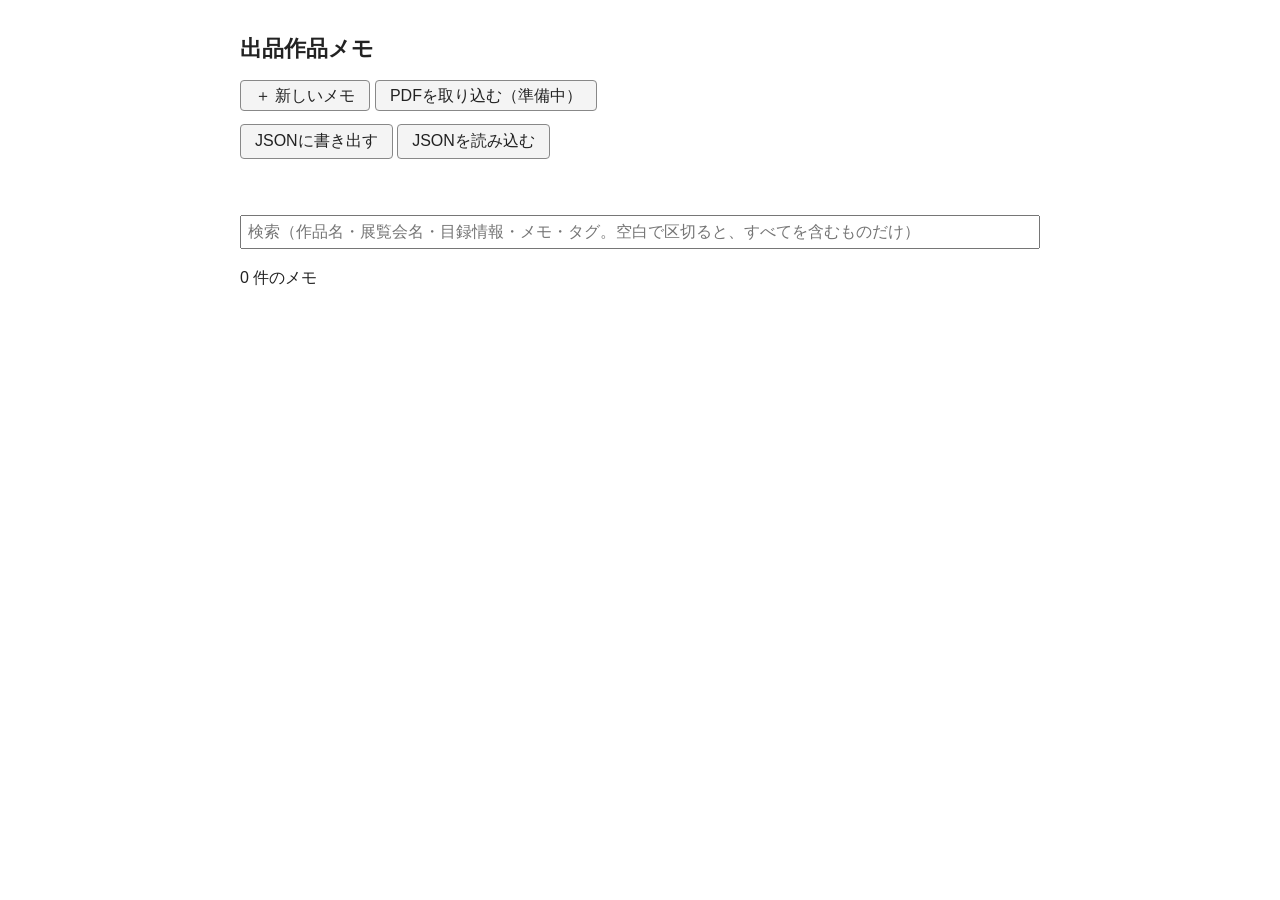
==== index.html @ a3dbecba "出品作品メモツールの基本機能を追加 - メモの作成・編集・削除と一覧（IndexedDB に保存） - JSON の書き出し・読み込み - タグの付け外しと、タグでの絞り込み - 作品名・目録情報・本" ====
<!DOCTYPE html>
<html lang="ja">
<head>
  <meta charset="utf-8">
  <meta name="viewport" content="width=device-width, initial-scale=1">
  <title>出品作品メモ</title>
  <link rel="stylesheet" href="style.css">
</head>
<body>
  <h1>出品作品メモ</h1>

  <!-- 新しいメモを作るボタン：memo.html を「新規」モードで開く -->
  <p>
    <a class="button" href="memo.html?new=1">＋ 新しいメモ</a>
    <a class="button" href="import.html">PDFを取り込む（準備中）</a>
  </p>

  <!-- バックアップ：JSONファイルへの書き出しと、ファイルからの読み込み -->
  <p>
    <button type="button" id="export">JSONに書き出す</button>
    <button type="button" id="import">JSONを読み込む</button>
    <input type="file" id="file" accept=".json,application/json" hidden>
  </p>
  <div class="message" id="message"></div>

  <!-- 検索ボックス：入力するたびに一覧が絞り込まれる -->
  <p>
    <input type="text" id="search" placeholder="検索（作品名・展覧会名・目録情報・メモ・タグ。空白で区切ると、すべてを含むものだけ）">
  </p>

  <!-- タグでの絞り込み（タグを押すと、そのタグのメモだけ表示） -->
  <div id="tag-filter"></div>

  <p id="count"></p>
  <div id="list"></div>

  <script src="db.js"></script>
  <script>
    const message = document.getElementById("message");

    // 「JSONに書き出す」：全メモを1つのファイルとしてダウンロードする
    document.getElementById("export").addEventListener("click", async () => {
      const memos = await MemoDB.getAll();
      const data = { app: "exhibition-memo", version: 1, memos: memos };
      const blob = new Blob([JSON.stringify(data, null, 2)], { type: "application/json" });
      const url = URL.createObjectURL(blob);
      const a = document.createElement("a");
      a.href = url;
      a.download = "memos-" + new Date().toISOString().slice(0, 10) + ".json";
      a.click();
      URL.revokeObjectURL(url);
      message.textContent = memos.length + " 件を書き出しました";
    });

    // 「JSONを読み込む」：ボタンを押すとファイル選択が開く
    document.getElementById("import").addEventListener("click", () => {
      document.getElementById("file").click();
    });

    document.getElementById("file").addEventListener("change", async (e) => {
      const file = e.target.files[0];
      e.target.value = ""; // 同じファイルをもう一度選べるようにする
      if (!file) return;
      try {
        const data = JSON.parse(await file.text());
        // 形が正しいか確認する（違うファイルを読み込んで壊さないため）
        if (data.app !== "exhibition-memo" || !Array.isArray(data.memos)) {
          throw new Error("このアプリで書き出したJSONではありません");
        }
        const base = MemoDB.create();
        const memos = data.memos.map((m) => {
          if (!m.id) throw new Error("idのないメモが含まれています");
          // 足りない項目は空のメモで補い、書き出し時より後に増えた項目にも対応する
          return { ...base, ...m, catalog: { ...base.catalog, ...m.catalog } };
        });
        if (!confirm(memos.length + " 件を読み込みます。同じメモ（同じid）は読み込んだ内容で上書きされます。よろしいですか？")) return;
        await MemoDB.saveMany(memos);
        message.textContent = memos.length + " 件を読み込みました";
        showList();
      } catch (err) {
        message.textContent = "読み込みに失敗しました：" + err.message;
      }
    });
  </script>
  <script>
    // いま絞り込みに使っているタグ（空なら絞り込みなし）
    let selectedTag = "";

    // ----- 検索 -----
    // 表記のゆれをそろえる：全角の英数字を半角に、大文字を小文字にする
    // （例：「ＮＯ．１」と「no.1」を同じ扱いにできる）
    function normalize(text) {
      return String(text).normalize("NFKC").toLowerCase();
    }

    // メモの中の検索対象の文字を、1つにつなげる
    function searchText(m) {
      return normalize([
        m.title, m.exhibition, m.body,
        ...Object.values(m.catalog), // 目録番号・指定・作者・時代・制作地・員数・所蔵者・章
        ...m.tags,
      ].join("\n"));
    }

    // 検索ボックスの言葉（空白で区切った全部）を含むメモなら true
    function matchesQuery(m, query) {
      const words = normalize(query).split(/\s+/).filter(Boolean);
      if (words.length === 0) return true; // 何も入力されていなければ全部表示
      const text = searchText(m);
      return words.every((w) => text.includes(w));
    }

    // タグ絞り込みのボタンを表示する（タグ名と、そのタグのメモ件数）
    function showTagFilter(allMemos) {
      const counts = {};
      for (const m of allMemos) {
        for (const t of m.tags) counts[t] = (counts[t] || 0) + 1;
      }
      const box = document.getElementById("tag-filter");
      box.innerHTML = "";
      // 選んでいたタグが、削除や読み込みでなくなっていたら絞り込みを解除する
      if (selectedTag && !counts[selectedTag]) selectedTag = "";

      for (const t of Object.keys(counts).sort()) {
        const b = document.createElement("button");
        b.type = "button";
        b.textContent = t + "（" + counts[t] + "）";
        if (t === selectedTag) b.classList.add("active");
        // もう一度押すと絞り込みを解除する
        b.addEventListener("click", () => {
          selectedTag = (selectedTag === t) ? "" : t;
          showList();
        });
        box.appendChild(b);
      }
    }

    // 一覧を表示する
    async function showList() {
      const allMemos = await MemoDB.getAll();
      showTagFilter(allMemos);
      // 更新が新しい順に並べる
      allMemos.sort((a, b) => b.updatedAt.localeCompare(a.updatedAt));
      // タグと検索の言葉、両方の条件に合うメモだけにする
      const query = document.getElementById("search").value;
      const memos = allMemos.filter((m) =>
        (!selectedTag || m.tags.includes(selectedTag)) && matchesQuery(m, query));

      const filtered = selectedTag || query.trim();
      document.getElementById("count").textContent = filtered
        ? memos.length + " 件が見つかりました（全 " + allMemos.length + " 件中）"
        : memos.length + " 件のメモ";
      const list = document.getElementById("list");
      list.innerHTML = "";

      for (const m of memos) {
        const div = document.createElement("div");
        div.className = "memo-item";

        const h2 = document.createElement("h2");
        const a = document.createElement("a");
        a.href = "memo.html?id=" + encodeURIComponent(m.id);
        a.textContent = m.title || "（作品名なし）";
        h2.appendChild(a);

        const sub = document.createElement("div");
        sub.className = "sub";
        // textContent を使うと、入力した文字がそのまま表示され、安全です
        sub.textContent = [m.exhibition, m.catalog.author, m.catalog.period]
          .filter(Boolean).join(" ／ ");

        // このメモに付いているタグを表示する
        const tags = document.createElement("div");
        for (const t of m.tags) {
          const chip = document.createElement("span");
          chip.className = "tag";
          chip.textContent = t;
          tags.appendChild(chip);
        }

        div.append(h2, sub, tags);
        list.appendChild(div);
      }
    }
    // 検索ボックスに入力するたびに一覧を更新する
    document.getElementById("search").addEventListener("input", showList);
    showList();
  </script>
</body>
</html>
---- style.css ----
/* ===== 共通のスタイル ===== */
body {
  font-family: "Yu Gothic", "Hiragino Sans", sans-serif;
  max-width: 800px;
  margin: 0 auto;
  padding: 16px;
  line-height: 1.6;
  color: #222;
}
h1 { font-size: 1.4rem; }
a { color: #1a5fb4; }

button, .button {
  padding: 6px 14px;
  border: 1px solid #888;
  border-radius: 4px;
  background: #f4f4f4;
  cursor: pointer;
  font-size: 1rem;
  text-decoration: none;
  color: #222;
}
button.danger { color: #b00020; border-color: #b00020; }

/* 一覧の1件ぶん */
.memo-item {
  border: 1px solid #ccc;
  border-radius: 6px;
  padding: 10px 14px;
  margin: 10px 0;
}
.memo-item h2 { font-size: 1.1rem; margin: 0 0 4px; }
.memo-item .sub { color: #555; font-size: 0.9rem; }

/* タグ */
.tag {
  display: inline-block;
  background: #e8f0fb;
  border-radius: 12px;
  padding: 2px 4px 2px 10px;
  margin: 2px 4px 2px 0;
  font-size: 0.9rem;
}
.tag button {
  border: none;
  background: none;
  padding: 0 6px;
  font-size: 0.9rem;
  cursor: pointer;
}
/* 一覧のタグ絞り込み用：押されているタグ */
button.active { background: #1a5fb4; color: #fff; border-color: #1a5fb4; }
#tag-filter button { margin: 2px 4px 2px 0; padding: 2px 10px; font-size: 0.9rem; }

/* 編集フォーム */
label { display: block; margin-top: 12px; font-weight: bold; }
input[type="text"], textarea {
  width: 100%;
  box-sizing: border-box;
  padding: 6px;
  font-size: 1rem;
  font-family: inherit;
}
fieldset { margin-top: 16px; border: 1px solid #ccc; border-radius: 6px; }
legend { font-weight: bold; }
.actions { margin-top: 20px; display: flex; gap: 10px; }
.message { color: #2a7a2a; margin-top: 8px; min-height: 1.5em; }
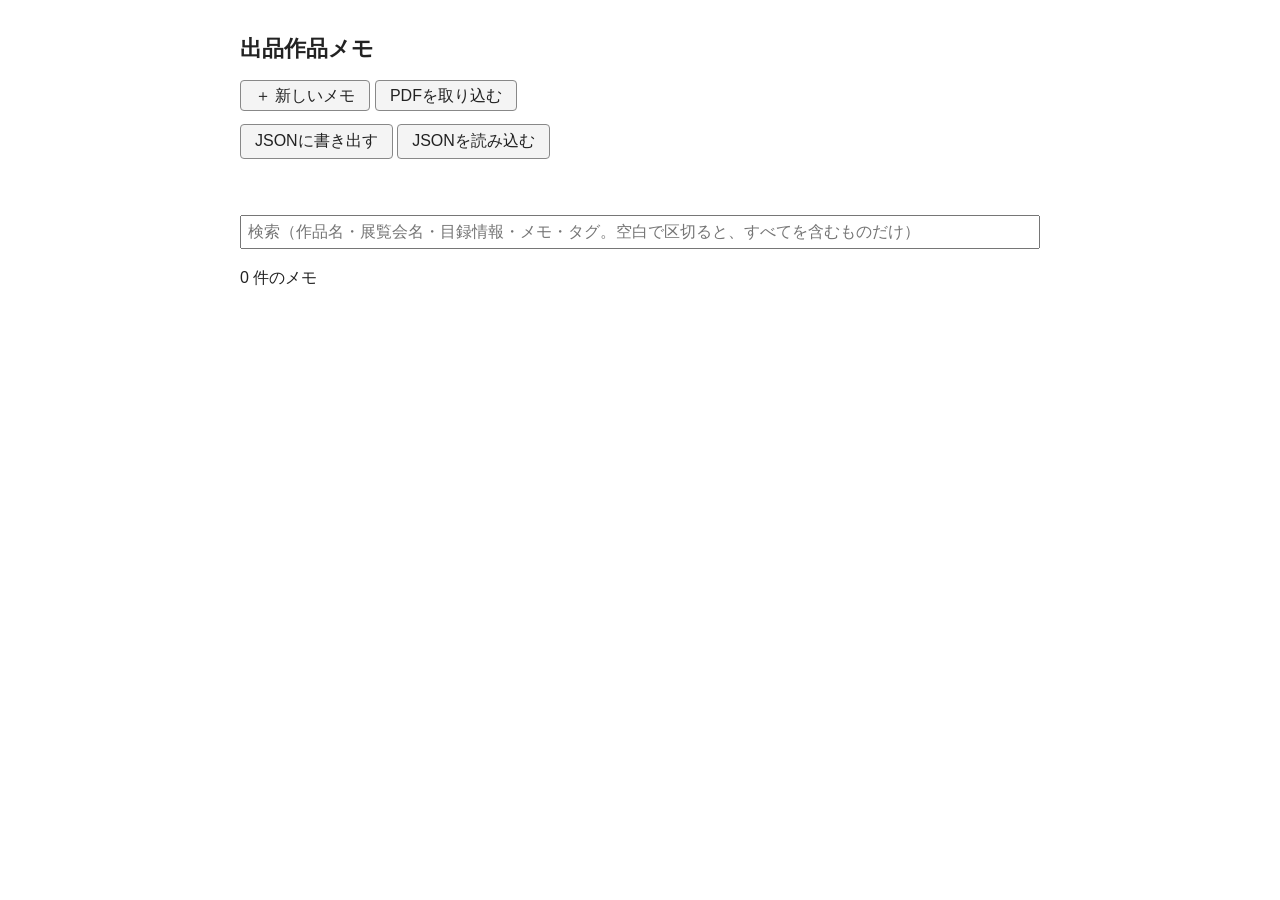
==== commit bfe04dad: "PDF取り込みの登録機能を追加し、作品への割り当てを改善 - 解析結果の表を編集可能にし、チェックした作品をメモとして一括登録 - 展覧会名・共通タグ・所蔵者の補完を指定でき、登録済みの作品は重複登録" ====
--- a/index.html
+++ b/index.html
@@ -12,7 +12,7 @@
   <!-- 新しいメモを作るボタン：memo.html を「新規」モードで開く -->
   <p>
     <a class="button" href="memo.html?new=1">＋ 新しいメモ</a>
-    <a class="button" href="import.html">PDFを取り込む（準備中）</a>
+    <a class="button" href="import.html">PDFを取り込む</a>
   </p>
 
   <!-- バックアップ：JSONファイルへの書き出しと、ファイルからの読み込み -->
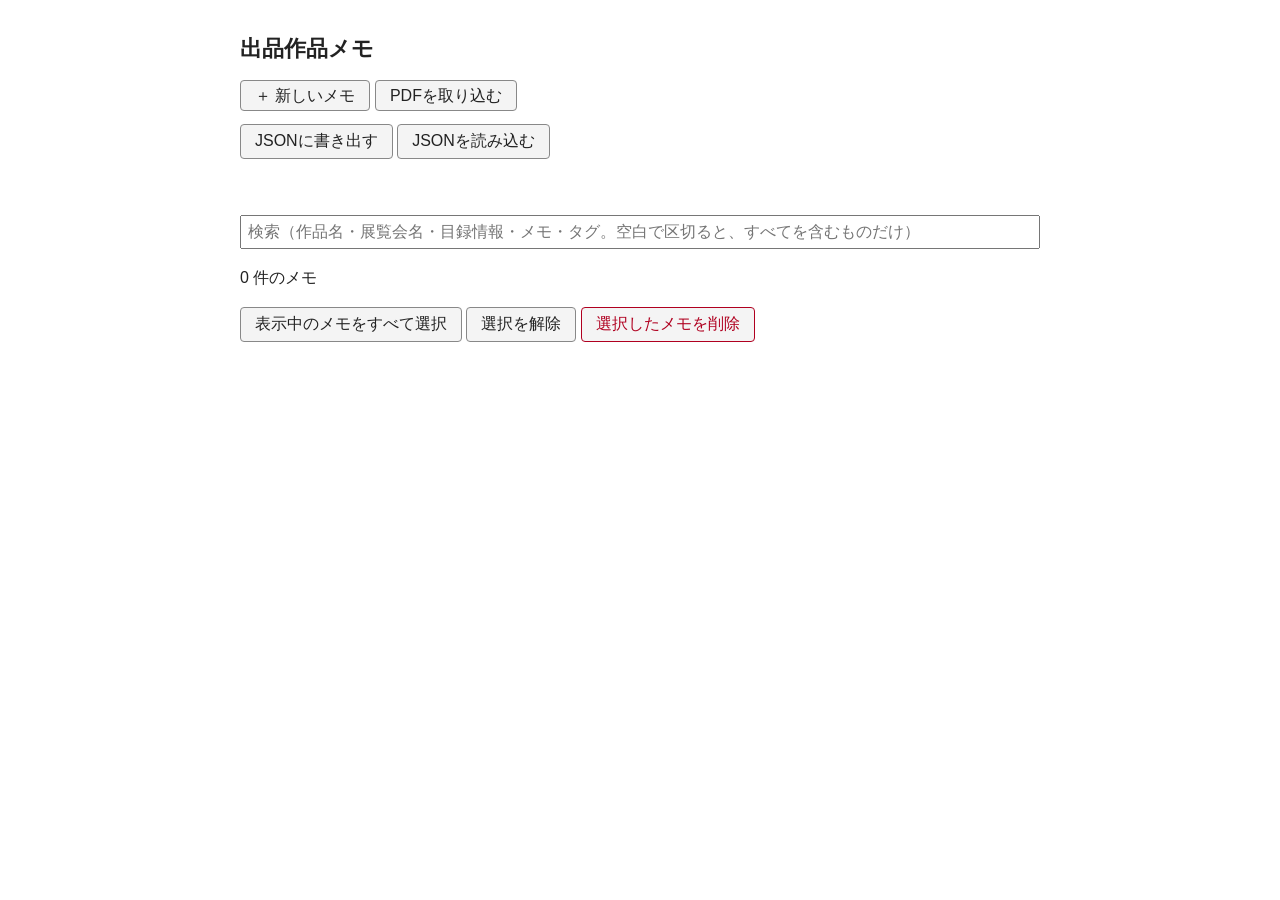
==== commit ef56d84a: "メモのまとめて削除機能を追加 - 一覧にチェックボックスと、全選択・選択解除・選択削除のボタンを追加 - 削除の対象は画面に見えているメモだけにし、確認ダイアログに件数と作品名を表示 - 削除したメモ" ====
--- a/index.html
+++ b/index.html
@@ -32,6 +32,15 @@
   <div id="tag-filter"></div>
 
   <p id="count"></p>
+
+  <!-- まとめて削除：メモの左のチェックで選び、「選択したメモを削除」で消す -->
+  <p id="bulk">
+    <button type="button" id="select-all">表示中のメモをすべて選択</button>
+    <button type="button" id="clear-selection">選択を解除</button>
+    <button type="button" id="delete-selected" class="danger">選択したメモを削除</button>
+    <span id="selected-count"></span>
+  </p>
+
   <div id="list"></div>
 
   <script src="db.js"></script>
@@ -135,6 +144,50 @@
       }
     }
 
+    // ----- まとめて削除 -----
+    // チェックされたメモのid。検索やタグで表示が変わっても、見えているメモの分は残る
+    const selected = new Set();
+    // 今、画面に出ているメモ（「すべて選択」の対象）
+    let visibleMemos = [];
+
+    // 選んだ件数の表示と、ボタンの使える・使えないを更新する
+    function updateBulk() {
+      document.getElementById("selected-count").textContent =
+        selected.size ? selected.size + " 件を選択中" : "";
+      document.getElementById("delete-selected").disabled = selected.size === 0;
+      document.getElementById("clear-selection").disabled = selected.size === 0;
+      document.getElementById("select-all").disabled = visibleMemos.length === 0;
+    }
+
+    document.getElementById("select-all").addEventListener("click", () => {
+      visibleMemos.forEach((m) => selected.add(m.id));
+      showList();
+    });
+
+    document.getElementById("clear-selection").addEventListener("click", () => {
+      selected.clear();
+      showList();
+    });
+
+    document.getElementById("delete-selected").addEventListener("click", async () => {
+      // 画面に見えているメモだけを削除の対象にする（見えていないメモを巻き込まないため）
+      const targets = visibleMemos.filter((m) => selected.has(m.id));
+      if (targets.length === 0) return;
+
+      // 確認ダイアログには、件数と、先頭の数件の作品名を出す
+      const names = targets.slice(0, 5).map((m) => "・" + (m.title || "（作品名なし）")).join("\n");
+      const more = targets.length > 5 ? "\n…ほか " + (targets.length - 5) + " 件" : "";
+      const ok = confirm(
+        targets.length + " 件のメモを削除します。元に戻せません。\n\n" + names + more +
+        "\n\n心配なら、先に「JSONに書き出す」でバックアップできます。\nよろしいですか？");
+      if (!ok) return;
+
+      await MemoDB.removeMany(targets.map((m) => m.id));
+      targets.forEach((m) => selected.delete(m.id));
+      message.textContent = targets.length + " 件のメモを削除しました";
+      showList();
+    });
+
     // 一覧を表示する
     async function showList() {
       const allMemos = await MemoDB.getAll();
@@ -146,6 +199,11 @@
       const memos = allMemos.filter((m) =>
         (!selectedTag || m.tags.includes(selectedTag)) && matchesQuery(m, query));
 
+      // 絞り込みで見えなくなったメモは、選択から外す
+      visibleMemos = memos;
+      const visibleIds = new Set(memos.map((m) => m.id));
+      for (const id of [...selected]) if (!visibleIds.has(id)) selected.delete(id);
+
       const filtered = selectedTag || query.trim();
       document.getElementById("count").textContent = filtered
         ? memos.length + " 件が見つかりました（全 " + allMemos.length + " 件中）"
@@ -161,7 +219,17 @@
         const a = document.createElement("a");
         a.href = "memo.html?id=" + encodeURIComponent(m.id);
         a.textContent = m.title || "（作品名なし）";
-        h2.appendChild(a);
+        // 削除用のチェックボックス
+        const cb = document.createElement("input");
+        cb.type = "checkbox";
+        cb.checked = selected.has(m.id);
+        cb.title = "このメモを選ぶ";
+        cb.addEventListener("change", () => {
+          if (cb.checked) selected.add(m.id); else selected.delete(m.id);
+          updateBulk();
+        });
+        cb.style.marginRight = "8px";
+        h2.append(cb, a);
 
         const sub = document.createElement("div");
         sub.className = "sub";
@@ -181,6 +249,7 @@
         div.append(h2, sub, tags);
         list.appendChild(div);
       }
+      updateBulk();
     }
     // 検索ボックスに入力するたびに一覧を更新する
     document.getElementById("search").addEventListener("input", showList);
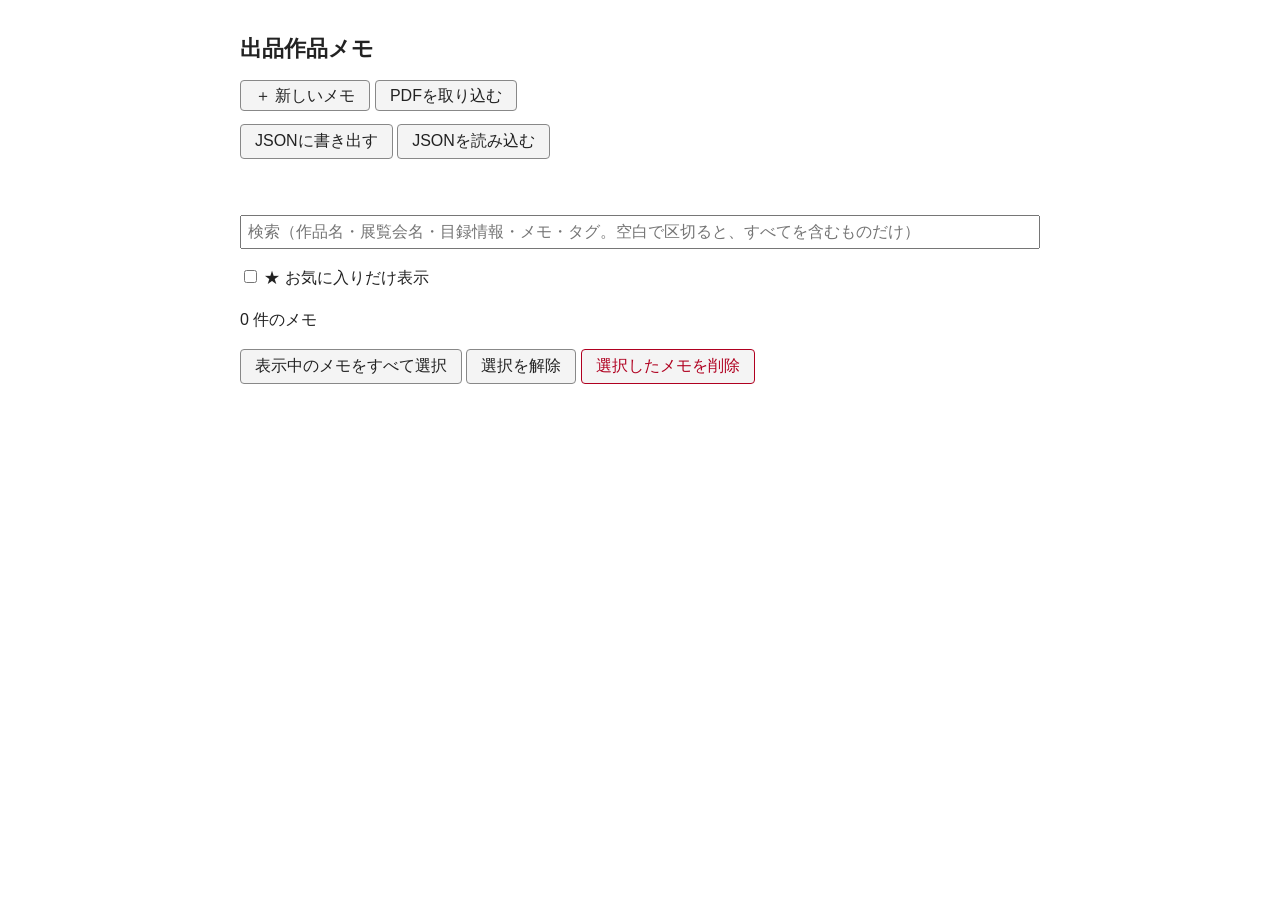
==== commit 40e980ba: "メモのお気に入り機能を追加 - 一覧に★ボタンを追加し、その場でお気に入りを付け外しできる（更新日時は変えない） - 「お気に入りだけ表示」の絞り込みを追加（タグ・検索と併用できる） - メモ画面にお" ====
--- a/index.html
+++ b/index.html
@@ -28,6 +28,10 @@
     <input type="text" id="search" placeholder="検索（作品名・展覧会名・目録情報・メモ・タグ。空白で区切ると、すべてを含むものだけ）">
   </p>
 
+  <p>
+    <label class="inline-label"><input type="checkbox" id="favorite-only"> ★ お気に入りだけ表示</label>
+  </p>
+
   <!-- タグでの絞り込み（タグを押すと、そのタグのメモだけ表示） -->
   <div id="tag-filter"></div>
 
@@ -44,6 +48,7 @@
   <div id="list"></div>
 
   <script src="db.js"></script>
+  <script src="search.js"></script>
   <script>
     const message = document.getElementById("message");
 
@@ -95,29 +100,7 @@
     // いま絞り込みに使っているタグ（空なら絞り込みなし）
     let selectedTag = "";
 
-    // ----- 検索 -----
-    // 表記のゆれをそろえる：全角の英数字を半角に、大文字を小文字にする
-    // （例：「ＮＯ．１」と「no.1」を同じ扱いにできる）
-    function normalize(text) {
-      return String(text).normalize("NFKC").toLowerCase();
-    }
-
-    // メモの中の検索対象の文字を、1つにつなげる
-    function searchText(m) {
-      return normalize([
-        m.title, m.exhibition, m.body,
-        ...Object.values(m.catalog), // 目録番号・指定・作者・時代・制作地・員数・所蔵者・章
-        ...m.tags,
-      ].join("\n"));
-    }
-
-    // 検索ボックスの言葉（空白で区切った全部）を含むメモなら true
-    function matchesQuery(m, query) {
-      const words = normalize(query).split(/\s+/).filter(Boolean);
-      if (words.length === 0) return true; // 何も入力されていなければ全部表示
-      const text = searchText(m);
-      return words.every((w) => text.includes(w));
-    }
+    // 検索の部品（normalize / searchText / matchesQuery）は search.js にある
 
     // タグ絞り込みのボタンを表示する（タグ名と、そのタグのメモ件数）
     function showTagFilter(allMemos) {
@@ -196,15 +179,18 @@
       allMemos.sort((a, b) => b.updatedAt.localeCompare(a.updatedAt));
       // タグと検索の言葉、両方の条件に合うメモだけにする
       const query = document.getElementById("search").value;
+      const favoriteOnly = document.getElementById("favorite-only").checked;
       const memos = allMemos.filter((m) =>
-        (!selectedTag || m.tags.includes(selectedTag)) && matchesQuery(m, query));
+        (!selectedTag || m.tags.includes(selectedTag)) &&
+        (!favoriteOnly || m.favorite) &&
+        matchesQuery(m, query));
 
       // 絞り込みで見えなくなったメモは、選択から外す
       visibleMemos = memos;
       const visibleIds = new Set(memos.map((m) => m.id));
       for (const id of [...selected]) if (!visibleIds.has(id)) selected.delete(id);
 
-      const filtered = selectedTag || query.trim();
+      const filtered = selectedTag || query.trim() || favoriteOnly;
       document.getElementById("count").textContent = filtered
         ? memos.length + " 件が見つかりました（全 " + allMemos.length + " 件中）"
         : memos.length + " 件のメモ";
@@ -229,7 +215,17 @@
           updateBulk();
         });
         cb.style.marginRight = "8px";
-        h2.append(cb, a);
+        // お気に入りの★ボタン：押すとその場で付け外しができる（古いメモは favorite が未設定で、★なし）
+        const star = document.createElement("button");
+        star.type = "button";
+        star.className = "star" + (m.favorite ? " on" : "");
+        star.textContent = m.favorite ? "★" : "☆";
+        star.title = m.favorite ? "お気に入りを外す" : "お気に入りに入れる";
+        star.addEventListener("click", async () => {
+          await MemoDB.setFavorite(m.id, !m.favorite);
+          showList();
+        });
+        h2.append(cb, star, a);
 
         const sub = document.createElement("div");
         sub.className = "sub";
@@ -253,6 +249,7 @@
     }
     // 検索ボックスに入力するたびに一覧を更新する
     document.getElementById("search").addEventListener("input", showList);
+    document.getElementById("favorite-only").addEventListener("change", showList);
     showList();
   </script>
 </body>
--- a/style.css
+++ b/style.css
@@ -32,6 +32,19 @@
 .memo-item h2 { font-size: 1.1rem; margin: 0 0 4px; }
 .memo-item .sub { color: #555; font-size: 0.9rem; }
 
+/* お気に入りの★ボタン */
+button.star {
+  border: none;
+  background: none;
+  padding: 0 6px 0 0;
+  font-size: 1.3rem;
+  color: #bbb;
+  line-height: 1;
+}
+button.star.on { color: #e6a700; }
+/* 文章の途中に置くラベル（ふだんの label は1行を使う） */
+.inline-label { display: inline; font-weight: normal; margin: 0; }
+
 /* タグ */
 .tag {
   display: inline-block;
@@ -52,6 +65,12 @@
 button.active { background: #1a5fb4; color: #fff; border-color: #1a5fb4; }
 #tag-filter button { margin: 2px 4px 2px 0; padding: 2px 10px; font-size: 0.9rem; }
 
+/* メモ画面のリンク欄 */
+.link-row { padding: 4px 0; border-bottom: 1px dotted #ddd; }
+.link-row button { margin-left: 10px; padding: 2px 10px; font-size: 0.9rem; }
+.note { color: #555; font-size: 0.9rem; }
+#links-box h3 { font-size: 1rem; margin: 14px 0 4px; }
+
 /* 編集フォーム */
 label { display: block; margin-top: 12px; font-weight: bold; }
 input[type="text"], textarea {
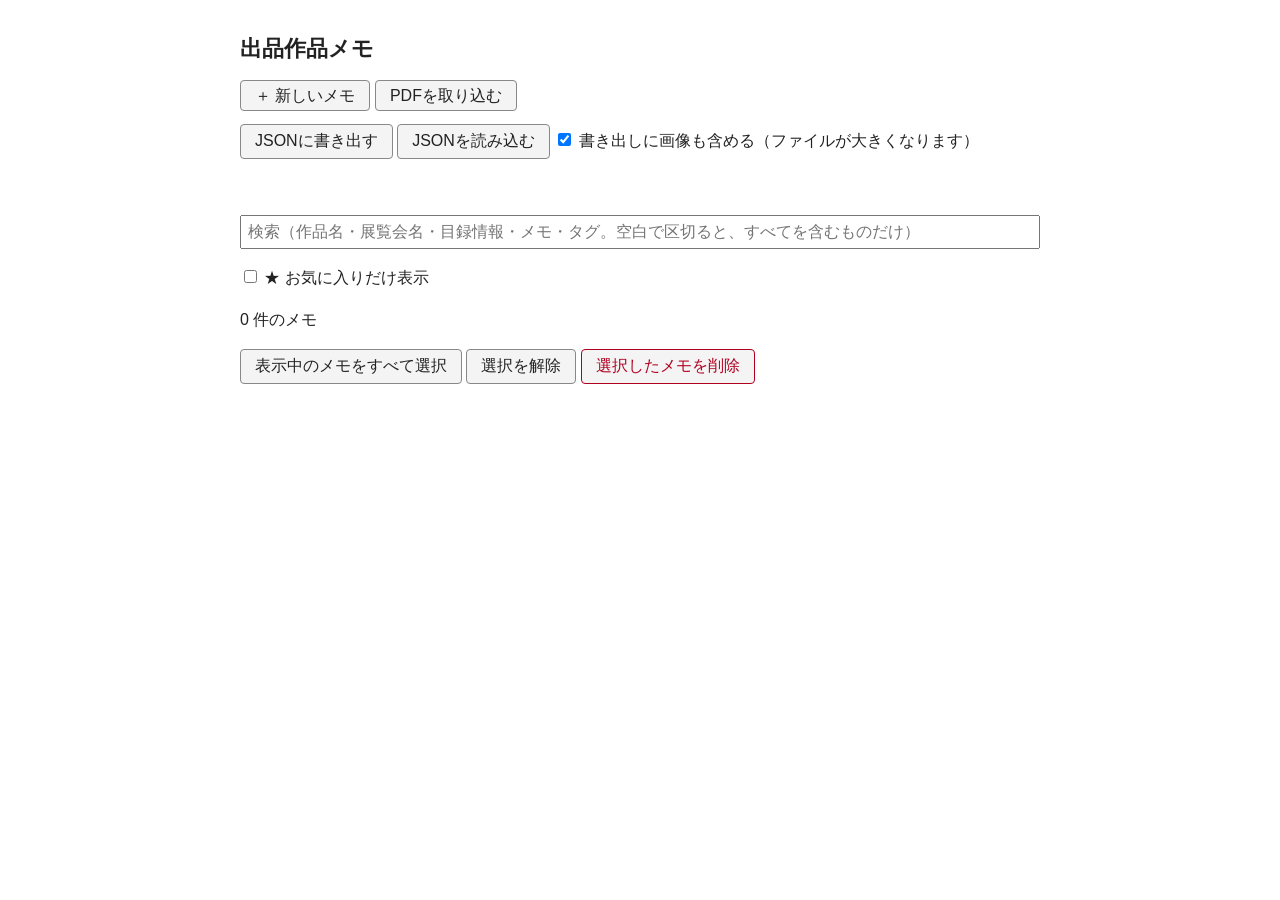
==== commit f354af9f: "メモに画像をアップロードできる機能を追加 - IndexedDB を版2にし、画像専用の保存場所を追加（既存のメモはそのまま残る） - メモ画面に画像欄を追加：ファイル選択・ドラッグで複数追加、サムネ" ====
--- a/index.html
+++ b/index.html
@@ -19,6 +19,7 @@
   <p>
     <button type="button" id="export">JSONに書き出す</button>
     <button type="button" id="import">JSONを読み込む</button>
+    <label class="inline-label"><input type="checkbox" id="export-images" checked> 書き出しに画像も含める（ファイルが大きくなります）</label>
     <input type="file" id="file" accept=".json,application/json" hidden>
   </p>
   <div class="message" id="message"></div>
@@ -53,9 +54,29 @@
     const message = document.getElementById("message");
 
     // 「JSONに書き出す」：全メモを1つのファイルとしてダウンロードする
+    // 画像（Blob）を、JSONに入れられる文字（データURL）にする
+    function blobToDataUrl(blob) {
+      return new Promise((resolve, reject) => {
+        const reader = new FileReader();
+        reader.onload = () => resolve(reader.result);
+        reader.onerror = () => reject(reader.error);
+        reader.readAsDataURL(blob);
+      });
+    }
+
     document.getElementById("export").addEventListener("click", async () => {
       const memos = await MemoDB.getAll();
-      const data = { app: "exhibition-memo", version: 1, memos: memos };
+      // 画像も含める場合は、画像を文字に変えて入れる（version 2 から。画像がなければ、これまでと同じ形）
+      const withImages = document.getElementById("export-images").checked;
+      const images = withImages ? await MemoDB.getAllImages() : [];
+      const encoded = [];
+      for (const img of images) {
+        encoded.push({
+          id: img.id, memoId: img.memoId, name: img.name, type: img.type, createdAt: img.createdAt,
+          dataUrl: await blobToDataUrl(img.blob),
+        });
+      }
+      const data = { app: "exhibition-memo", version: 2, memos: memos, images: encoded };
       const blob = new Blob([JSON.stringify(data, null, 2)], { type: "application/json" });
       const url = URL.createObjectURL(blob);
       const a = document.createElement("a");
@@ -63,7 +84,7 @@
       a.download = "memos-" + new Date().toISOString().slice(0, 10) + ".json";
       a.click();
       URL.revokeObjectURL(url);
-      message.textContent = memos.length + " 件を書き出しました";
+      message.textContent = memos.length + " 件のメモと、画像 " + encoded.length + " 枚を書き出しました";
     });
 
     // 「JSONを読み込む」：ボタンを押すとファイル選択が開く
@@ -87,9 +108,21 @@
           // 足りない項目は空のメモで補い、書き出し時より後に増えた項目にも対応する
           return { ...base, ...m, catalog: { ...base.catalog, ...m.catalog } };
         });
-        if (!confirm(memos.length + " 件を読み込みます。同じメモ（同じid）は読み込んだ内容で上書きされます。よろしいですか？")) return;
+        // 画像：データURLを、画像（Blob）に戻す。読み込むメモに属さない画像は、読み込まない
+        const memoIds = new Set(memos.map((m) => m.id));
+        const images = [];
+        for (const im of Array.isArray(data.images) ? data.images : []) {
+          if (!im.id || !im.dataUrl || !memoIds.has(im.memoId)) continue;
+          const blob = await (await fetch(im.dataUrl)).blob();
+          images.push({
+            id: im.id, memoId: im.memoId, name: im.name || "", type: im.type || blob.type, blob,
+            createdAt: im.createdAt || new Date().toISOString(),
+          });
+        }
+        if (!confirm(memos.length + " 件のメモと、画像 " + images.length + " 枚を読み込みます。同じメモ・同じ画像（同じid）は読み込んだ内容で上書きされます。よろしいですか？")) return;
         await MemoDB.saveMany(memos);
-        message.textContent = memos.length + " 件を読み込みました";
+        await MemoDB.saveImages(images);
+        message.textContent = memos.length + " 件のメモと、画像 " + images.length + " 枚を読み込みました";
         showList();
       } catch (err) {
         message.textContent = "読み込みに失敗しました：" + err.message;
--- a/style.css
+++ b/style.css
@@ -65,6 +65,23 @@
 button.active { background: #1a5fb4; color: #fff; border-color: #1a5fb4; }
 #tag-filter button { margin: 2px 4px 2px 0; padding: 2px 10px; font-size: 0.9rem; }
 
+/* メモ画面の画像欄 */
+.message.error { color: #b00020; font-weight: bold; }
+.drop-zone {
+  margin: 10px 0;
+  padding: 14px;
+  border: 2px dashed #bbb;
+  border-radius: 6px;
+  color: #666;
+  text-align: center;
+}
+.drop-zone.over { border-color: #1a5fb4; background: #eef4ff; }
+.image-list { display: flex; flex-wrap: wrap; gap: 12px; margin-top: 8px; }
+.image-item { margin: 0; width: 170px; }
+.image-item img { max-width: 170px; max-height: 170px; display: block; border: 1px solid #ccc; }
+.image-item figcaption { font-size: 0.8rem; color: #555; word-break: break-all; margin: 4px 0; }
+.image-item button { padding: 2px 10px; font-size: 0.85rem; }
+
 /* メモ画面のリンク欄 */
 .link-row { padding: 4px 0; border-bottom: 1px dotted #ddd; }
 .link-row button { margin-left: 10px; padding: 2px 10px; font-size: 0.9rem; }
